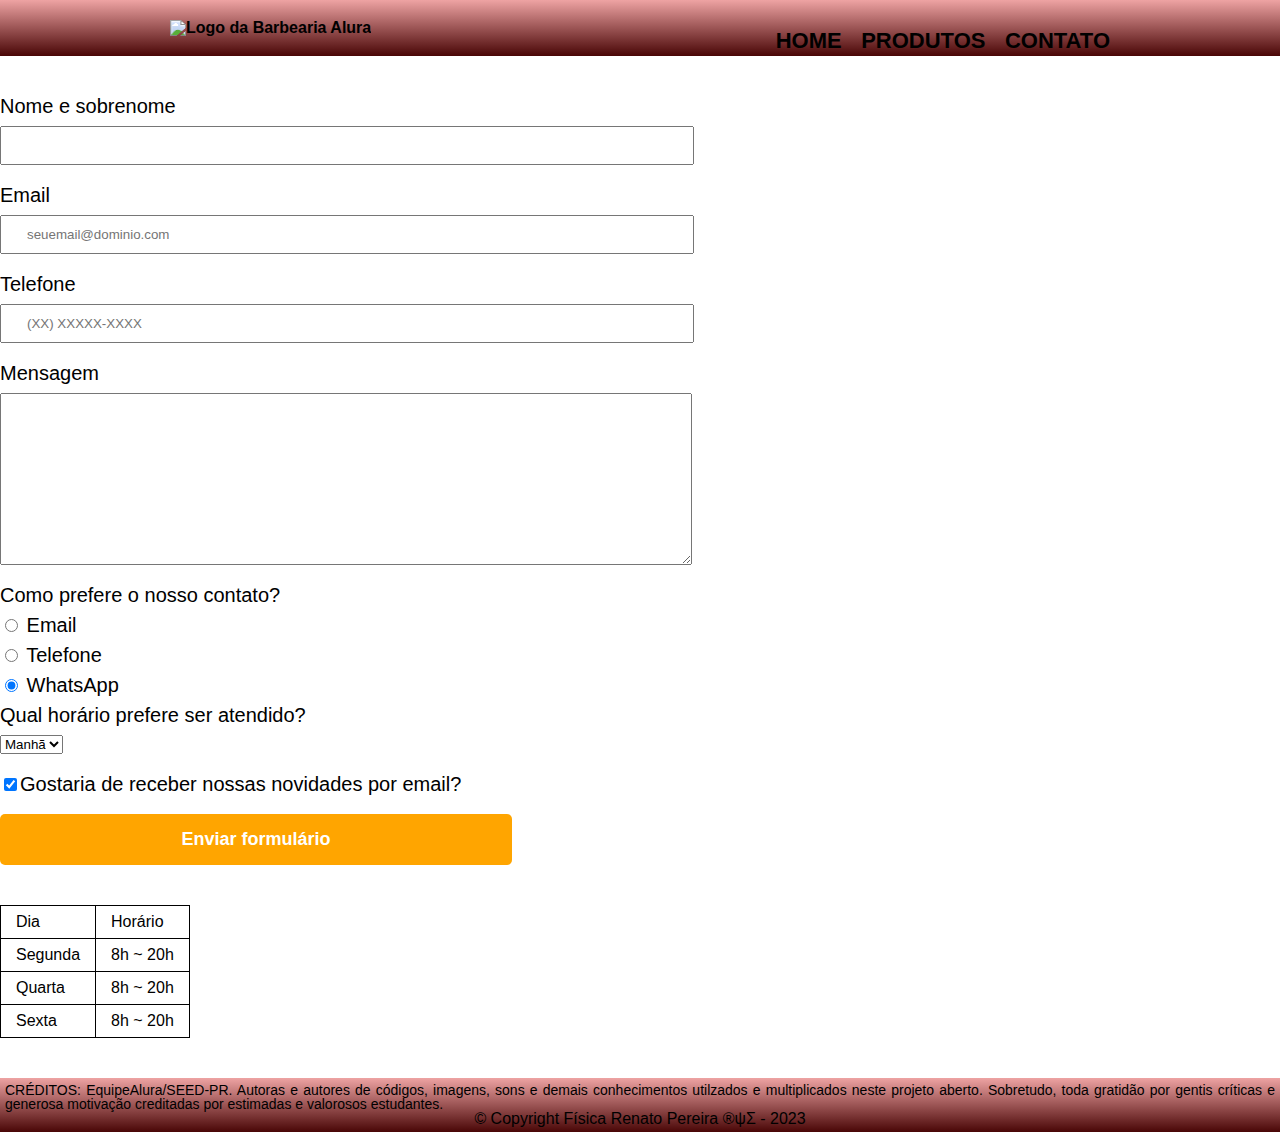
==== contato.html @ 7553c3e4 "salao" ====
<!DOCTYPE html>
<html>
	<head>
		<meta charset="UTF-8">
		<title>Contato - Barbearia Alura</title>

		<link rel="stylesheet" href="reset.css">
		<link rel="stylesheet" href="style.css">
	</head>
	<body>
		<header>
			<div class="caixa">
				<h1><img src="logo.png" alt="Logo da Barbearia Alura" width="85" height="125"></h1>

				<nav>
					<ul>
						<li><a href="index.html">Home</a></li>
						<li><a href="produtos.html">Produtos</a></li>
						<li><a href="contato.html">Contato</a></li>
					</ul>
				</nav>
			</div>
		</header>

		<main>
			<form>
				<label for="nomesobrenome">Nome e sobrenome</label>
				<input type="text" id="nomesobrenome" class="input-padrao" required>

				<label for="email">Email</label>
				<input type="email" id="email" class="input-padrao" required placeholder="seuemail@dominio.com">

				<label for="telefone">Telefone</label>
				<input type="tel" id="telefone" class="input-padrao" required placeholder="(XX) XXXXX-XXXX">

				<label for="mensagem">Mensagem</label>
				<textarea cols="70" rows="10" id="mensagem" class="input-padrao" required></textarea>

				<fieldset>
					<legend>Como prefere o nosso contato?</legend>
					<label for="radio-email"><input type="radio" name="contato" value="email" id="radio-email"> Email</label>
					
					<label for="radio-telefone"><input type="radio" name="contato" value="telefone" id="radio-telefone"> Telefone</label>
					
					<label for="radio-whatsapp"><input type="radio" name="contato" value="whatsapp" id="radio-whatsapp" checked> WhatsApp</label>
				</fieldset>

				<fieldset>
					<legend>Qual horário prefere ser atendido?</legend>
					<select>
						<option>Manhã</option>
						<option>Tarde</option>
						<option>Noite</option>
					</select>
				</fieldset>

				<label class="checkbox"><input type="checkbox" checked>Gostaria de receber nossas novidades por email?</label>

				<input type="submit" value="Enviar formulário" class="enviar">
			</form>

			<table>
				<tr>
					<td>Dia</td>
					<td>Horário</td>
				</tr>
				<tr>
					<td>Segunda</td>
					<td>8h ~ 20h</td>
				</tr>
				<tr>
					<td>Quarta</td>
					<td>8h ~ 20h</td>
				</tr>
				<tr>
					<td>Sexta</td>
					<td>8h ~ 20h</td>
				</tr>
			</table>
		</main>

		<footer> <div class="rodape">
         CRÉDITOS: EquipeAlura/SEED-PR. Autoras e autores de códigos, imagens, sons e demais conhecimentos utilzados e multiplicados neste projeto aberto. Sobretudo, toda gratidão por gentis críticas e generosa motivação creditadas por estimadas e valorosos estudantes.
          <div class="copyright">© Copyright Física Renato Pereira ®ψΣ - 2023</div>
          </div>
       </footer>
	</body>
</html>
---- style.css ----
body {
	font-family: 'Montserrat', sans-serif;
}

header {
	background: linear-gradient(to bottom, #eea3a3 0%,#490606 100%);
	padding: 20px 0;
	font-weight: bold;
}

.caixa {
	position: relative;
	width: 940px;
	margin: 0 auto;
}

nav {
	position: absolute;
	top: 10px;
	right: 0;
}

nav li {
	display: inline;
	margin: 0 0 0 15px;
}

nav a {
	text-transform: uppercase;
	color: #000000;
	font-weight: bold;
	font-size: 22px;
	text-decoration: none;
}

nav a:hover {
	color: #C78C19;
	text-decoration: underline;
}

.produtos {
	width: 940px;
	margin: 0 auto;
	padding: 50px 0;
}

.produtos li {
	display: inline-block;
	text-align: center;
	width: 30%;
	vertical-align: top;
	margin: 0 1.5%;
	padding: 30px 20px;
	box-sizing: border-box;
	border: 2px solid #000000;
	border-radius: 10px;
}

.produtos li:hover {
	border-color: #C78C19;
}

.produtos li:active {
	border-color: #088C19;	
}

.produtos li:hover h2 {
	font-size: 34px;
}

.produtos h2 {
	font-size: 30px;
	font-weight: bold;
}

.produto-descricao {
	font-size: 18px;
}

.produto-preco {
	font-size: 22px;
	font-weight: bold;
	margin-top: 10px;
}


main {
	
}

form {
	margin: 40px 0;
}

form label, form legend {
	display:block;
	font-size: 20px;
	margin: 0 0 10px;
}

.input-padrao {
	display: block;
	margin: 0 0 20px;
	padding: 10px 25px;
	width: 50%;
}

.checkbox {
	margin: 20px 0;
}

.enviar {
	width:40%;
	padding: 15px 0;
	background: orange;
	color: white;
	font-weight: bold;
	font-size: 18px;
	border: none;
	border-radius: 5px;
	transition: 1s all;
	cursor: pointer;
}

.enviar:hover {
	background: darkorange;
	transform: scale(1.2);
}

table {
	margin: 20px 0 40px;
}

thead {
	background: linear-gradient(to bottom, #eea3a3 0%,#490606 100%);
	color: white;
	font-weight: bold;
}

td, th {
	border: 1px solid #000000;
	padding: 8px 15px;
}


/* css da página inicial */
.banner {
	width:100%;
}

.titulo-principal {
	text-align: center;
	font-size: 2em;
	margin: 0 0 1em;
	clear: left;
}

.principal {
	padding: 3em 0;
	background: linear-gradient(to bottom, #eea3a3 0%,#490606 100%);
	width: 940px;
	margin: 0 auto;
}

.principal p {
	margin: 0 0 1em;
}

.principal strong {
	font-weight: bold;
}

.principal em {
	font-style: italic;
}

.utensilios {
	width: 120px;
	float: left;
	margin: 0 20px 20px 0;
}

.mapa {
	padding: 3em 0;
	background: linear-gradient(#FEFEFE, #888888);
}

.mapa-conteudo {
	width: 940px;
	margin: 0 auto;
}

.mapa p {
	margin: 0 0 2em;
	text-align: center;
}

.beneficios {
	padding: 3em 0;
	background: #888888;
}

.conteudo-beneficios {
	width: 640px;
	margin: 0 auto;
}

.lista-beneficios {
	width: 40%;
	display: inline-block;
	vertical-align: top;
}

.itens {
	line-height: 1.5;
}

.itens:first-child {
	font-weight: bold;
}

.itens:before {
	content: "🟊";
}

.imagem-beneficios {
	width: 60%;
	opacity: 1;
	transition: 400ms;
	box-shadow: 10px 10px 10px 0 #000000;
}

.imagem-beneficios:hover {
	opacity: 0.3;
}

.video {
	width: 560px;
	margin: 2em auto;
}


.rodape {
	text-align: justify;
	font-size:14px;
	padding: 5px 5px;
	background: linear-gradient(to bottom, #eea3a3 0%,#490606 100%);
	margin-top:15px;
	color: black;
	vertical-align: displayHeight;
	height: height;
	width: displayWidth;
}


.copyright {
  	text-align:center;
	color: black;
	font-size: 16px;
	margin: 0px 0px;
}
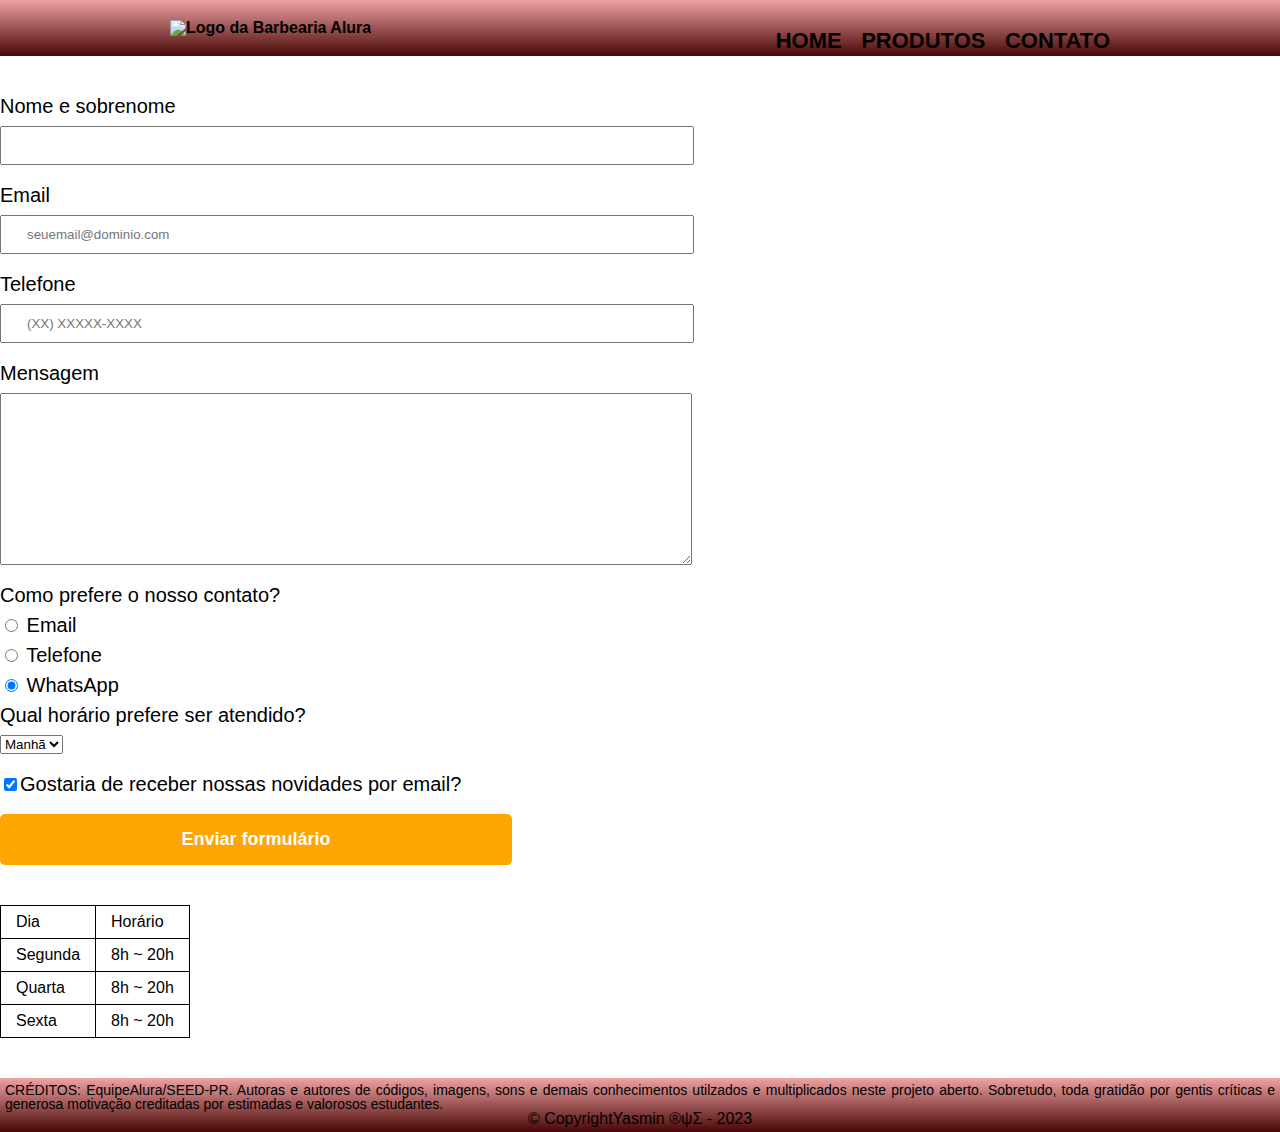
==== commit 61ec6321: "Update contato.html" ====
--- a/contato.html
+++ b/contato.html
@@ -2,7 +2,7 @@
 <html>
 	<head>
 		<meta charset="UTF-8">
-		<title>Contato - Barbearia Alura</title>
+		<title>Contato - Salão Alura</title>
 
 		<link rel="stylesheet" href="reset.css">
 		<link rel="stylesheet" href="style.css">
@@ -81,7 +81,7 @@
 
 		<footer> <div class="rodape">
          CRÉDITOS: EquipeAlura/SEED-PR. Autoras e autores de códigos, imagens, sons e demais conhecimentos utilzados e multiplicados neste projeto aberto. Sobretudo, toda gratidão por gentis críticas e generosa motivação creditadas por estimadas e valorosos estudantes.
-          <div class="copyright">© Copyright Física Renato Pereira ®ψΣ - 2023</div>
+          <div class="copyright">© CopyrightYasmin ®ψΣ - 2023</div>
           </div>
        </footer>
 	</body>
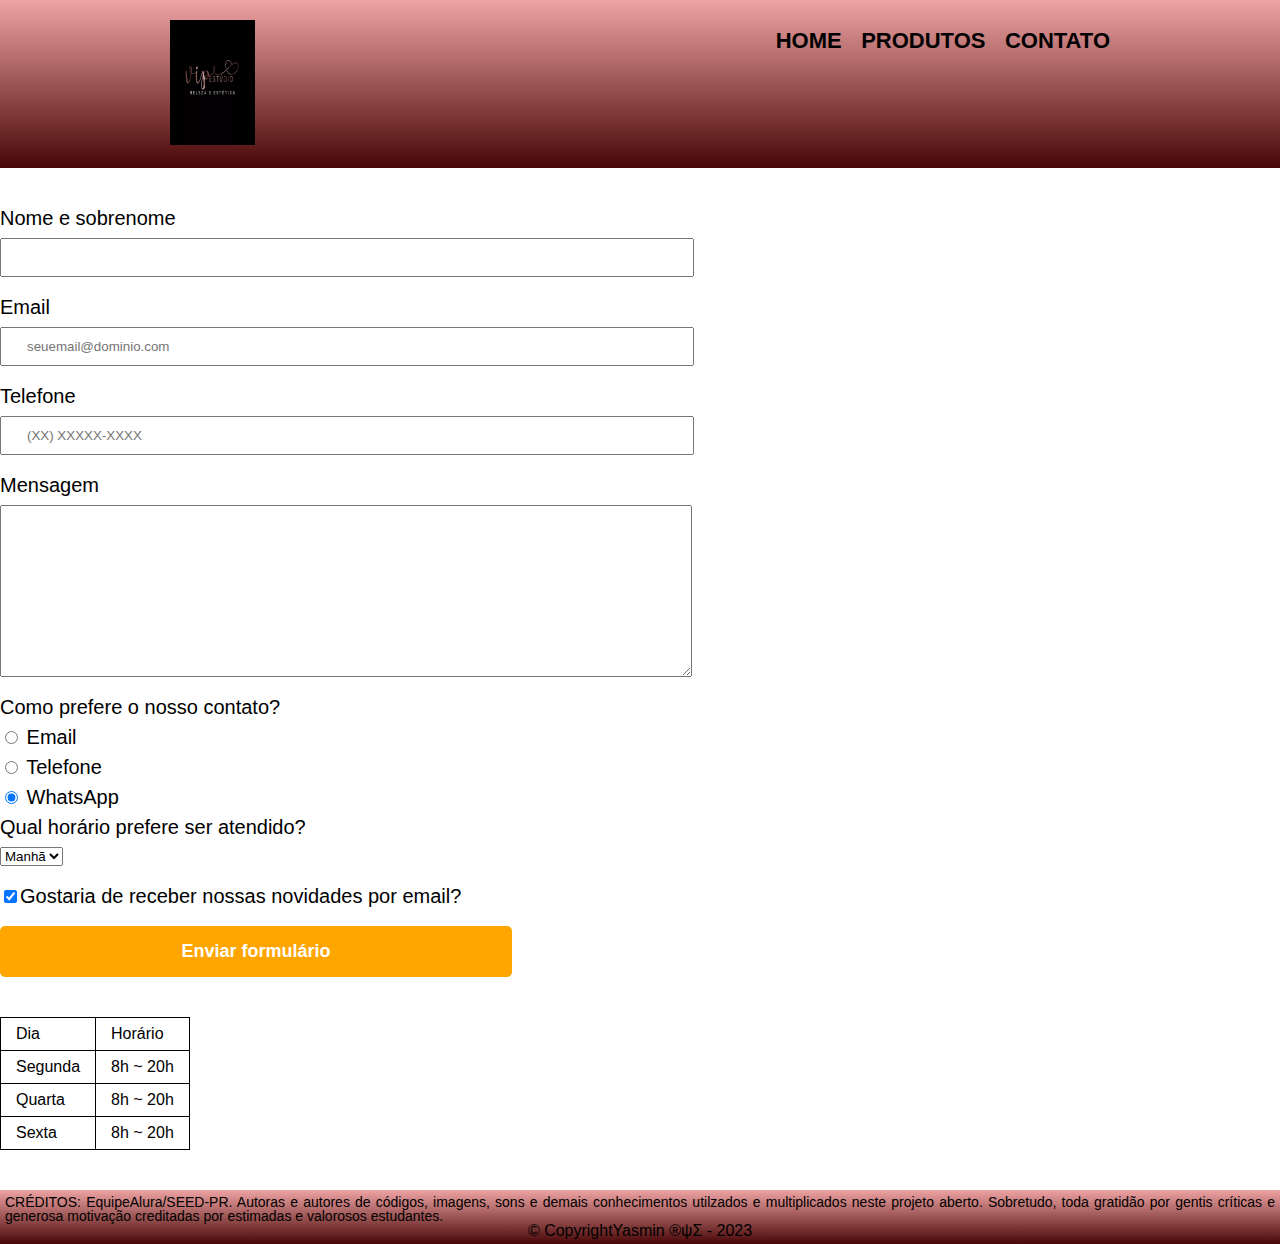
==== commit 3b197928: "Update contato.html" ====
--- a/contato.html
+++ b/contato.html
@@ -10,7 +10,7 @@
 	<body>
 		<header>
 			<div class="caixa">
-				<h1><img src="logo.png" alt="Logo da Barbearia Alura" width="85" height="125"></h1>
+				<h1><img src="D_NQ_NP_607070-MLB49243175450_032022-O.webp" alt="Logo do Salão Alura" width="85" height="125"></h1>
 
 				<nav>
 					<ul>
